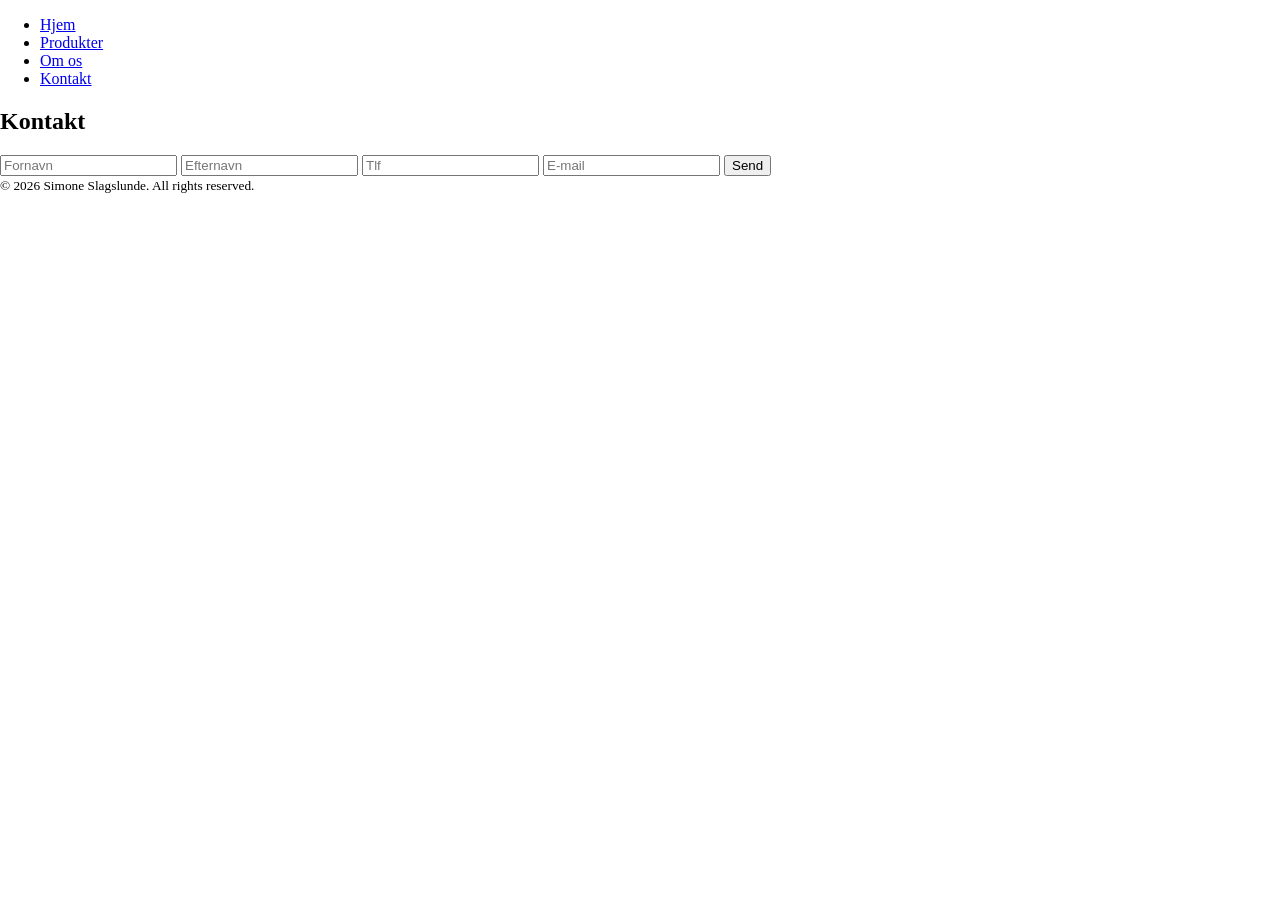
==== kontakt.html @ 5186fd9c "Tilføjede script, kontakt og om os" ====
<!DOCTYPE html>
<html lang="da">

<head>
    <meta charset="UTF-8">
    <meta name="viewport" content="width=device-width, initial-scale=1.0">
    <meta http-equiv="X-UA-Compatible" content="ie=edge">
    <link rel="stylesheet" href="style.css">
    <script src="script.js" defer></script>
    <title>Opgave</title>
</head>

<body>
    <header>
        <nav>
            <ul>
                <li>
                    <a href="index.html">Hjem</a>
                </li>
                <li>
                    <a href="produkt.html">Produkter</a>
                </li>
                <li>
                    <a href="om.html">Om os</a>
                </li>
                <li>
                    <a href="kontakt.html">Kontakt</a>
                </li>
            </ul>
        </nav>
    </header>
    <main>
        <section>
            <!-- Kontakt validering -->
            <h1>Kontakt</h1>
            <form action="" id="form" class="form" novalidate>
                <input type="text" name="firstname" placeholder="Fornavn" required>
                <input type="text" placeholder="Efternavn" name="lastname" required>
                <input type="text" name="phone" placeholder="Tlf">
                <input type="email" name="email" placeholder="E-mail">
                <button>Send</button>
            </form>
            <div class="errors" id="errors" style="background-color: rgb(255, 255, 255);"></div>
        </section>
    </main>
    <footer>
        <small>
            © 2026 Simone Slagslunde. All rights reserved.
        </small>
    </footer>
</body>

</html>
---- style.css ----
html,
body {
    margin: 0;
    padding: 0;
}
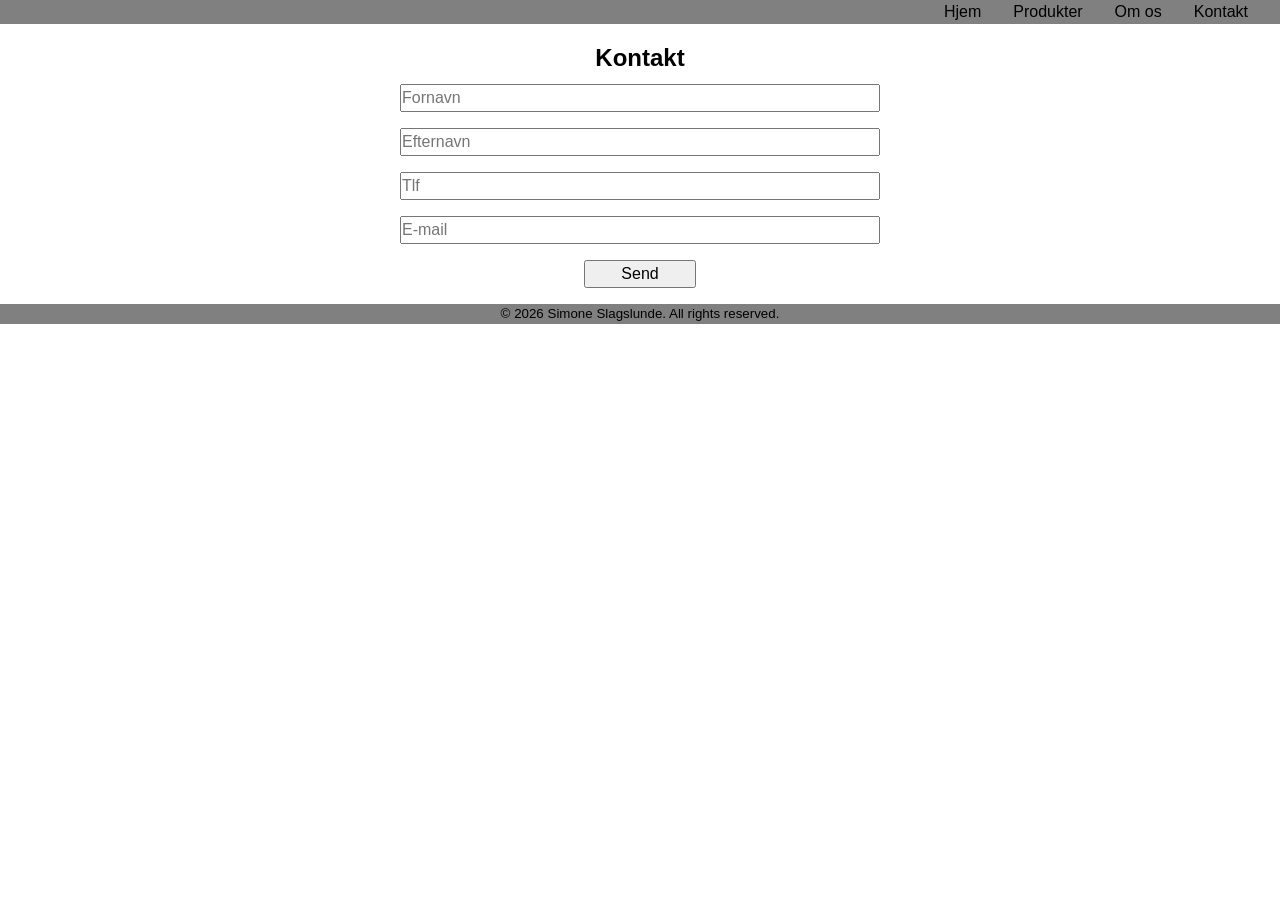
==== commit c0032a33: "Tilføjede style til kontakt siden" ====
--- a/kontakt.html
+++ b/kontakt.html
@@ -32,7 +32,7 @@
     <main>
         <section>
             <!-- Kontakt validering -->
-            <h1>Kontakt</h1>
+            <h1 class="h1-p">Kontakt</h1>
             <form action="" id="form" class="form" novalidate>
                 <input type="text" name="firstname" placeholder="Fornavn" required>
                 <input type="text" placeholder="Efternavn" name="lastname" required>
--- a/style.css
+++ b/style.css
@@ -1,5 +1,149 @@
+/* #region RESETS */
 html,
 body {
     margin: 0;
     padding: 0;
-}+}
+
+*,
+*::before,
+*::after {
+    box-sizing: border-box;
+    margin: 0;
+    padding: 0;
+}
+
+ul,
+ol {
+    list-style: none;
+}
+
+button,
+input,
+select,
+textarea {
+    font: inherit;
+}
+
+img,
+video {
+    max-width: 100%;
+    height: auto;
+}
+
+figure {
+    margin-right: 0;
+    margin-left: 0;
+}
+
+a {
+    text-decoration: none;
+    color: inherit;
+}
+
+body {
+    font-family: sans-serif;
+    line-height: 1.5;
+    background: #fff;
+    color: #000;
+}
+
+/* #endregion RESETS */
+
+/* #region header, footer */
+header {
+    background-color: grey;
+    margin-bottom: 1rem;
+}
+
+nav ul {
+    display: flex;
+    justify-content: end;
+    gap: 2rem;
+    margin-right: 2rem;
+}
+
+footer {
+    background-color: grey;
+    margin-top: 1rem;
+}
+
+small {
+    display: flex;
+    justify-content: center;
+}
+
+/* #endregion header, footer */
+
+/* #region hjem */
+.hjem {
+    width: 35rem;
+    margin: 0 auto;
+}
+
+.hjem h1,
+p {
+    text-align: center;
+}
+
+/* #endregion hjem */
+
+/* #region produkter */
+.h1-p {
+    text-align: center;
+}
+
+.produkter {
+    display: flex;
+    justify-content: center;
+    gap: 2rem;
+    margin-top: 1rem;
+}
+
+.produkt img {
+    width: 20rem;
+}
+
+/* #endregion produkter */
+
+/* #region om os */
+.article {
+    width: 45rem;
+    margin: 0 auto;
+    margin-top: 2rem;
+}
+
+.article h2,
+h3 {
+    text-align: center;
+    margin: 1rem 0;
+}
+
+.article ul {
+    list-style: circle;
+}
+
+.article ul li {
+    margin: 0.5rem 0;
+}
+
+/* #endregion om so */
+
+/* #region kontakt */
+#form {
+    width: 30rem;
+    display: grid;
+    margin: 0 auto;
+}
+
+input {
+    margin: 0.5rem 0;
+}
+
+button {
+    width: 7rem;
+    margin: 0 auto;
+    margin-top: 0.5rem;
+}
+
+/* #endregion kontakt */
